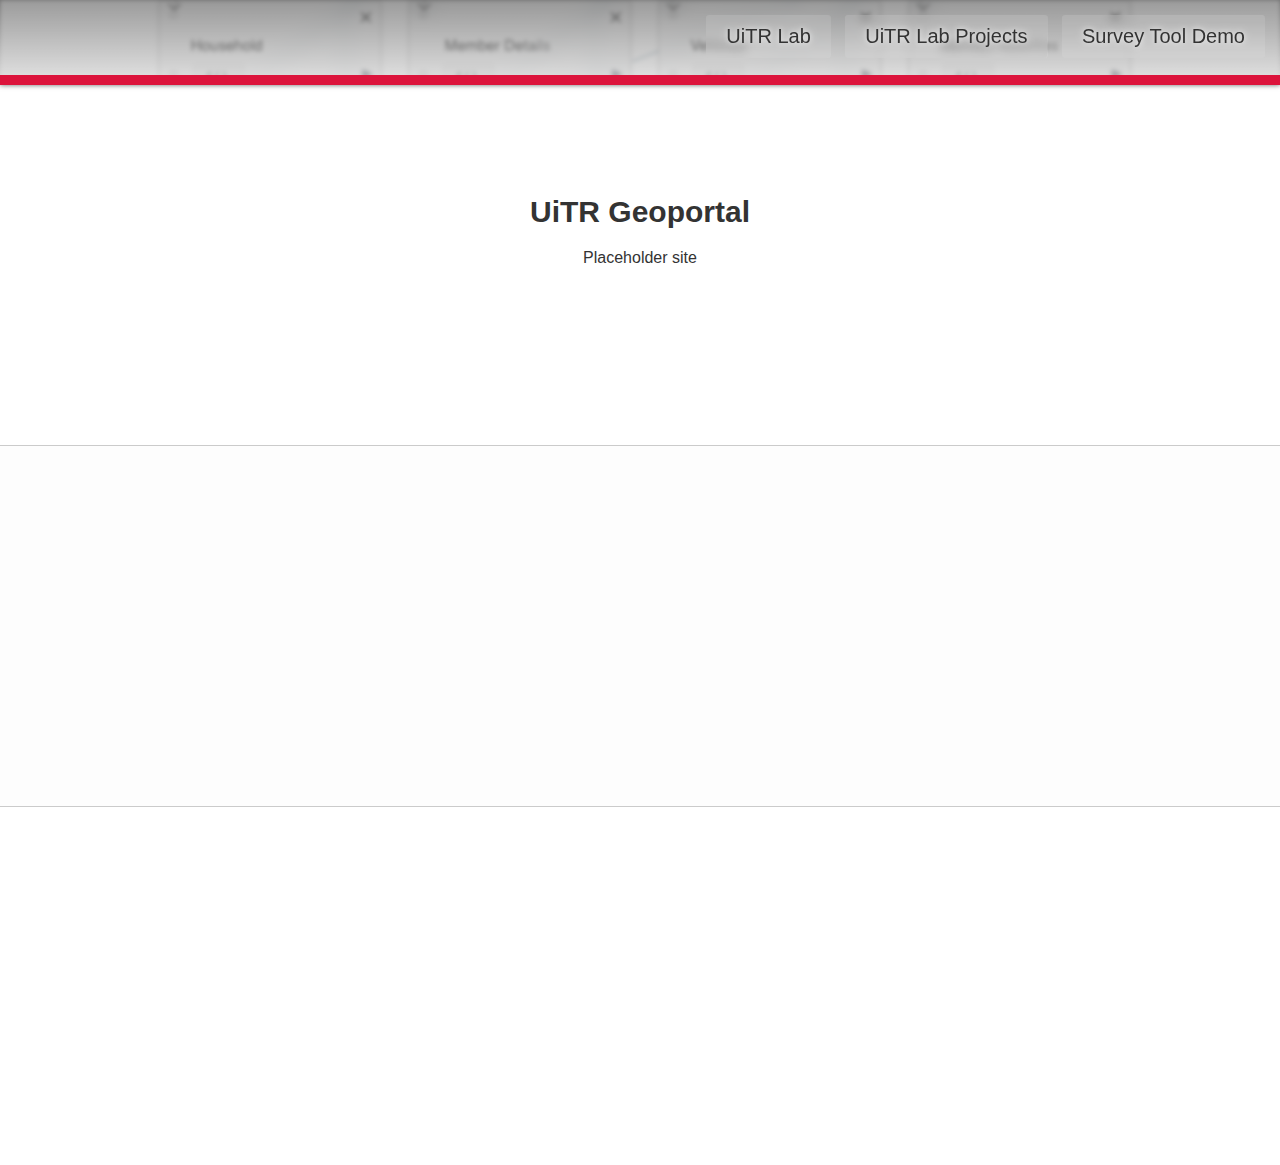
==== geoportal/index.html @ a51590d5 "add sub sites and resources" ====
<!DOCTYPE html>
<html>
<head>
	<meta charset="utf-8">
	<meta name="viewport" content="width=device-width, initial-scale=1">
	<title>UiTR Lab Software | Transportation Micro-simulation Software</title>
	<style type="text/css">
		
		header {
		    height: 75px;
		    background: black;
		    background: linear-gradient(0, #00000030, #00000090);
		    border-bottom: 10px solid crimson;
		    box-shadow: 0 0 5px #00000099;

		    position: relative;
    		overflow: hidden;
		}

		header img {
			opacity: 0.3;
		    left: 0;
		    top: 0;
		    position: absolute;
		    height: 80px;
		    width: 100vw;
		    filter: blur(2px) grayscale(0.8);
		    object-fit: cover;
		}

		body, html {
		    margin: 0;
		    font-family: sans-serif;
		    color: #333333;
		}

		

		header + section>* {
			max-width: 600px;
			margin-left: auto;
    		margin-right: auto;
		}
		
		section>h1 {
		    color: #333333;
		    font-size: 30px;
		}


		div#ubc7-logo {
		    position: absolute;
		    top: -18px;
		    left: -8px;
		    background-image: url(https://cdn.ubc.ca/clf/7.0.4/img/ubc7-clf-sprite-white.png);
		    background-repeat: no-repeat;
		    width: 115px;
		    height: 115px;
		    color: transparent;
		    background-position: 32px 14px;
		    margin-left: -15px;
		    min-width: 115px;
		    transform: scale(.8);

		}

		div#ubc7-logo>a {
		    color: transparent;
		}

		header nav {
			position: absolute;
			right: 10px;
			top: 10px;
			margin-left: 150px;
		}
		
		nav a, a.btn{
			display: inline-block;
			padding: 10px 20px;
			text-decoration: none;
			color: #333333;
			font-size: 20px;
			border-radius: 3px;
			margin: 5px;
		}

		header nav a {
			backdrop-filter: blur(4px);
			background-color: #ffffff1c;
			text-shadow: 0 0 10px #ffffff9e, 0 0 5px #ffffff9e;
		}

		a.geoportal-btn {
			background-color: #ce3211;
			color: white;
			text-shadow: 0 0 5px #00000075;
			font-weight: 100;
			box-shadow: 0 0 3px #0000007a;
		}

		a.download-btn{
			background: #145cab;
    		color: white;
		}
		
		section {
		    text-align: center;
		    margin: auto;
		    max-width: 1000px;
		
		    padding: 30px;

		    position: relative;
		    min-height: 300px;
		}

		
		section>h1:first-child, section>h2:first-child 
		{
			margin-top: 80px;
		}

		section.city-pano:after {
			position: absolute;
			width: 100vw;
			content:"";
			background: rgba(0,0,0,0.05);
			height: 100%;
			left: calc( 50% - 50vw );
			z-index: -1;
			top: 0;
			background-image: url("citypano.jpg");
			background-size: cover;
			background-position: center;
			opacity: 0.2;
			filter: grayscale(1);
			border-top: 1px solid black;
			border-bottom: 1px solid black;
		}




	</style>
</head>
<body>
	<header>
		
		<img src="screen.png">


		<div id="ubc7-logo">
            <a href="https://www.ubc.ca" title="The University of British Columbia (UBC)">The University of British Columbia</a>
        </div>

		<nav>
			<a href="https://uitr.ok.ubc.ca/" >UiTR Lab</a>
			<a href="https://uitrlab.ok.ubc.ca/" >UiTR Lab Projects</a>
			<a href="https://survey.uitrlab.ok.ubc.ca/survey-tool-demo" class="" >Survey Tool Demo</a>

		</nav>

	</header>
	<section>
		<h1>UiTR Geoportal</h1>
		<p>Placeholder site</p>
	</section>
	<section class="city-pano">
		
	</section>
	<section class="">
		
	</section>
</body>
</html>
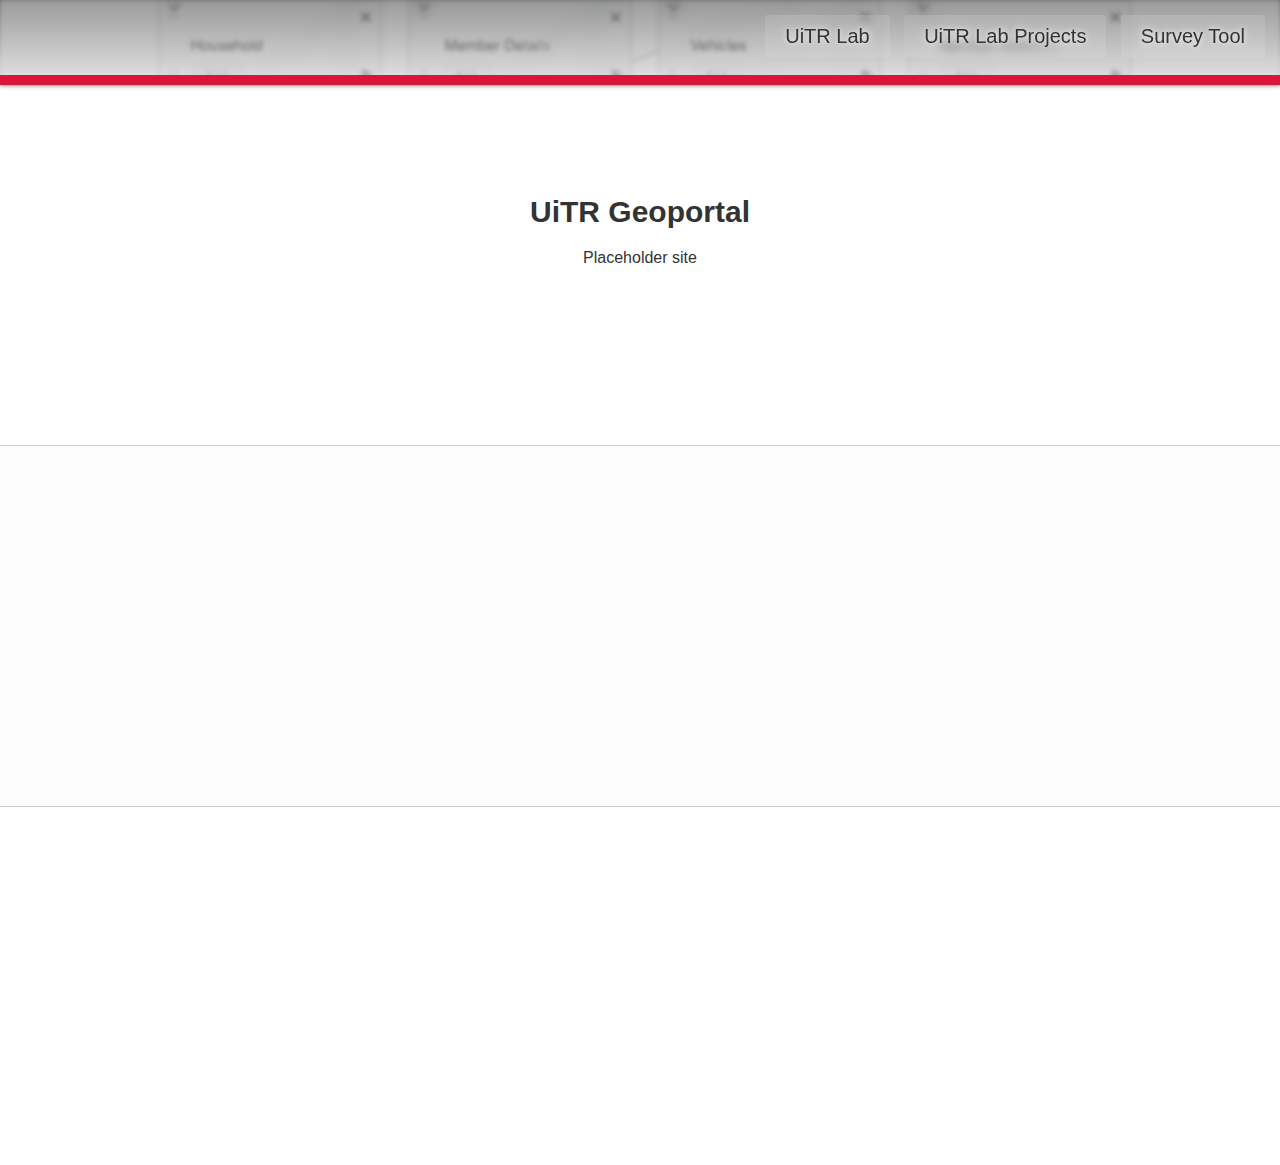
==== commit 6f108b35: "add font-awesome update indexes" ====
--- a/geoportal/index.html
+++ b/geoportal/index.html
@@ -157,7 +157,7 @@
 		<nav>
 			<a href="https://uitr.ok.ubc.ca/" >UiTR Lab</a>
 			<a href="https://uitrlab.ok.ubc.ca/" >UiTR Lab Projects</a>
-			<a href="https://survey.uitrlab.ok.ubc.ca/survey-tool-demo" class="" >Survey Tool Demo</a>
+			<a href="https://survey.uitrlab.ok.ubc.ca" class="" >Survey Tool</a>
 
 		</nav>
 
